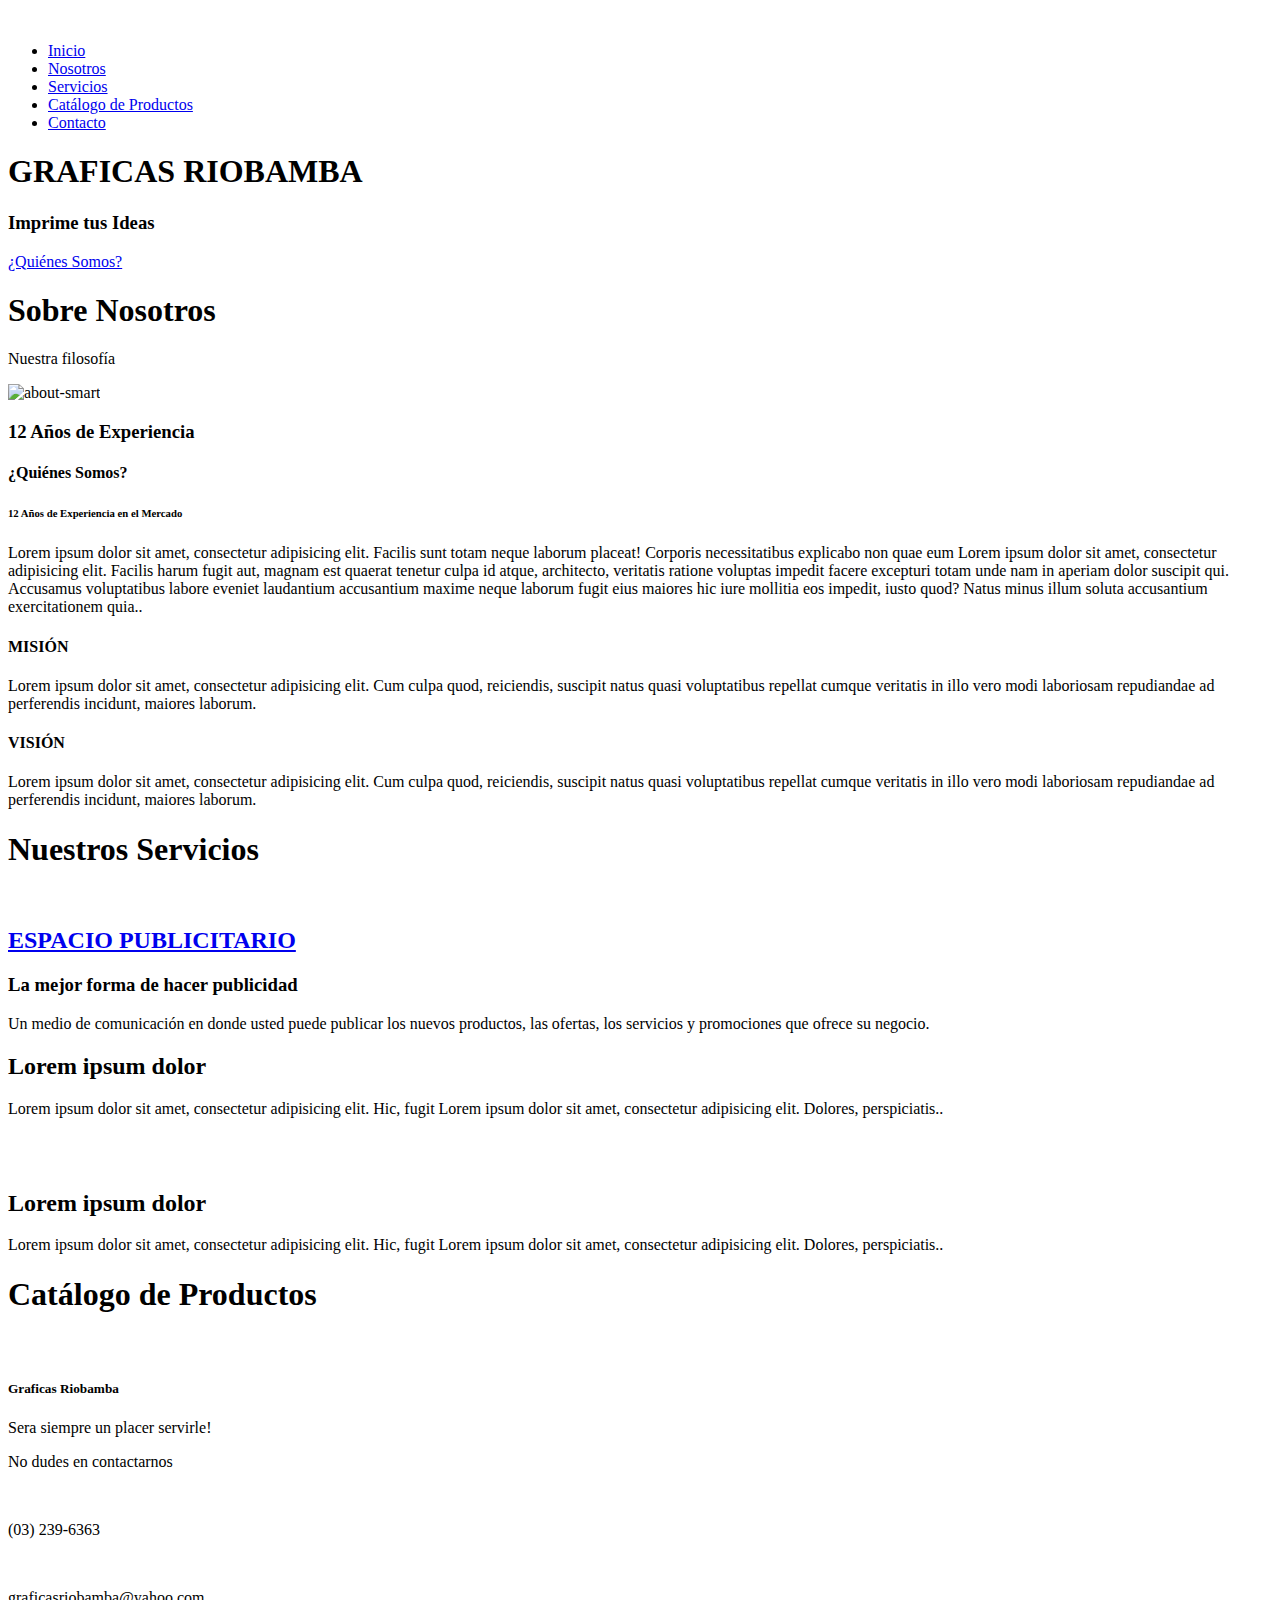
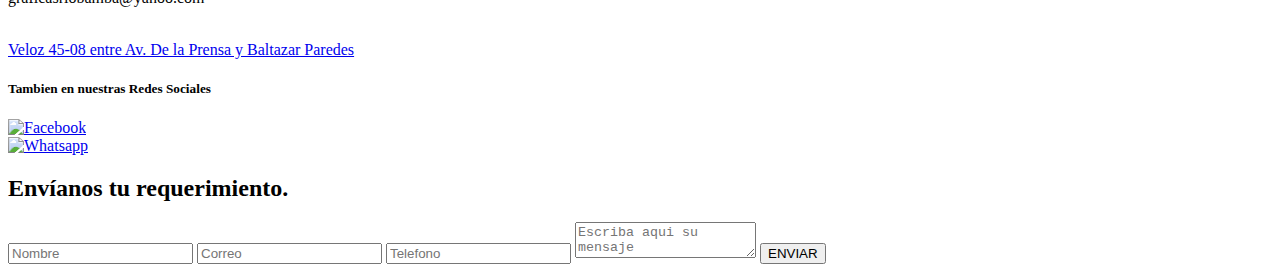
==== GraficasRiobamba/GraficasRiobamba/src/main/resources/templates/index.html @ c934b597 "BACK-END/VERSION-BETA/AUTHENTICATION-DATABASE" ====
<!DOCTYPE html>
<html xmlns:th="http://www.thymeleaf.org" >
<head>
    <meta charset="UTF-8">
    <title>GRAFICAS RIOBAMBA </title>
    <meta name="viewport" content="width=device-width, initial-scale=1">
    <!--LINKS CSS -->
    <link rel="stylesheet" href="/css/style.css">
    <link rel="stylesheet" href="/css/portafolio.css">
</head>
<body>
 <!--Start Header Smart -->
  <header>
    <nav id="nav" class="nav1">
     <div class="container">
       <div class="row">
        <div class="smart-name">
         <a href="" class="logo"><img src="img/img-logo/logo.png" alt=""></a>
        </div>
        <div class="navbar">
           <ul>
               <li> <a href="#" id="enlace-inicio" class="active">Inicio</a></li>
               <li> <a href="#" id="enlace-nosotros" clas="btn-header">Nosotros</a></li>
               <li> <a href="#" id="enlace-servicio" clas="btn-header">Servicios</a></li>
               <li> <a href="#" id="enlace-catalogo" clas="btn-header">Catálogo de Productos</a></li>
               <li> <a href="#" id="enlace-contacto" clas="btn-header">Contacto</a></li>
           </ul>
        </div>
        </div>
     </div>
     </nav>
  </header>
  <!--End Header Smart -->

  <!--Star Home Smart -->
  <section class="home">
     <div class="container">
        <div class="row full-screen">
           <div class="home-content">
             <div class="block">
              <h1>GRAFICAS RIOBAMBA</h1>
              <h3>Imprime tus Ideas</h3>
               <div class="cv-btn">
                <a  href="#" id="enlace-nosotros1"> ¿Quiénes Somos?</a>
               </div>
             </div>
           </div>
        </div>
     </div>
  </section>
  <!--End Home Smart -->

  <!--Star About Smart -->
  <section class="about-smart" id="nosotros">
     <div class="container">
        <div class="row">
           <div class="section-title">
              <h1>Sobre Nosotros</h1>
              <p class="small text-uppercase"> Nuestra filosofía </p>
           </div>
        </div>
        <div class="row">
           <div class="about-content">
             <div class="row">
              <div class="img">
                 <img src="/img/img-nosotros/nosotros.jpg" alt="about-smart" />
                 <div class="texto-encima">
                            <h3>12 Años de Experiencia</h3>

                       </div>

              </div>


              <div class="text">
                 <div class="resumen_ejecutivo">
                  <h4>¿Quiénes Somos?</h4>

                  <h6>12 Años de Experiencia en el Mercado </h6>

                  <p>Lorem ipsum dolor sit amet, consectetur adipisicing elit. Facilis sunt totam neque laborum placeat! Corporis necessitatibus explicabo non quae eum Lorem ipsum dolor sit amet, consectetur adipisicing elit. Facilis harum fugit aut, magnam est quaerat tenetur culpa id atque, architecto, veritatis ratione voluptas impedit facere excepturi totam unde nam in aperiam dolor suscipit qui. Accusamus voluptatibus labore eveniet laudantium accusantium maxime neque laborum fugit eius maiores hic iure mollitia eos impedit, iusto quod? Natus minus illum soluta accusantium exercitationem quia..</p>

                   </div>
                  <div class="mision-vision">
                     <div class="mision-smart">
                         <h4>MISIÓN</h4>
                         <p>Lorem ipsum dolor sit amet, consectetur adipisicing elit. Cum culpa quod, reiciendis, suscipit natus quasi voluptatibus repellat cumque veritatis in illo vero modi laboriosam repudiandae ad perferendis incidunt, maiores laborum.</p>
                     </div>

                     <div class="vision-smart">
                        <h4>VISIÓN</h4>
                         <p>Lorem ipsum dolor sit amet, consectetur adipisicing elit. Cum culpa quod, reiciendis, suscipit natus quasi voluptatibus repellat cumque veritatis in illo vero modi laboriosam repudiandae ad perferendis incidunt, maiores laborum.</p>
                     </div>

                  </div>
              </div>
              </div>

           </div>

        </div>
     </div>
  </section>
  <!--End About Smart -->

  <!--Star Service Smart -->
  <section class="services" id="servicios">
     <div class="container">
        <div class="row">
           <div class="section-title text-center">
              <h1>Nuestros Servicios</h1>

           </div>


        </div>
        <div class="row">
           <div class="service-content">
                 <div class="boxService">

                     <div class="imagenService">
                         <div class="imgService">
                            <a href="https://www.facebook.com/Espacio-Publicitario-1704421609575629" target="_blank"><img src="/img/img-service/service.jpg" alt=""> </a>
                             
 
                         </div>

                     </div>

                     <div class="infoSerivice">
                        <a href="https://www.facebook.com/Espacio-Publicitario-1704421609575629" target="_blank" > <h2 style="text-decoration: none"> ESPACIO PUBLICITARIO </h2> </a>
                         
                         <h3> La mejor forma de hacer publicidad</h3>
                          <p> Un medio de comunicación en donde usted puede publicar los nuevos productos, las ofertas, los servicios y promociones que ofrece su negocio. </p>
                    

                     </div>

                 </div>


                <div class="boxService">



                     <div class="infoSerivice">
                         <h2> Lorem ipsum dolor </h2>
                    <p>Lorem ipsum dolor sit amet, consectetur adipisicing elit. Hic, fugit Lorem ipsum dolor sit amet, consectetur adipisicing elit. Dolores, perspiciatis..</p>

                     </div>


                     <div class="imagenService">
                         <div class="imgService">
                             <img src="/img/img-service/service1.png" alt="">

                         </div>

                     </div>

                 </div>


                   <div class="boxService">

                     <div class="imagenService">
                         <div class="imgService">
                             <img src="/img/img-service/service1.png" alt="">

                         </div>

                     </div>

                     <div class="infoSerivice">
                         <h2> Lorem ipsum dolor </h2>
                    <p>Lorem ipsum dolor sit amet, consectetur adipisicing elit. Hic, fugit Lorem ipsum dolor sit amet, consectetur adipisicing elit. Dolores, perspiciatis..</p>

                     </div>

                 </div>


           </div>

        </div>

     </div>

  </section>

  <!--End Service Smart -->


<!--Star Portafolio Works Smart -->

    <section class="portafolio" id="catalogo">
       <div class="container">
          <div class="row">
             <div class="section-title text-center">
                <h1>Catálogo de Productos</h1>

             </div>

          </div>
           <!-- estar table -->
           <div class="container-table" th:switch="${products}" th:case="*">



          <table  >
                

                           <tr th:each="producto : ${products}">
                              <td th:text="${producto.nombre}"> </td>
                                        <td th:text="${producto.categoria}"> </td>
                                        <td th:text="${producto.descripcion}"> </td>
                                        <td th:text="${producto.cantidad}"> </td>
                                        <td th:text="${producto.precio}"> </td>
                                        <td><img th:src="@{/pic/{id}(id=${producto.foto}+.jpg)}" width="80" class="rounded"></td>
                                        <td>

                           </tr>


                         

                        </table>

                         </div>

          <!-- end table -->




       </div>

    </section>

     <!--End Portafolio Works Smart -->



      <!--Start footer -->


  <footer class="footer" id="contacto">
      <div class="container">
            <div class="row">
                 <div class="contact-content">
                       <div class="info-contact">
                           <div class="content-info">
                              <div class=" info">
                                  <h5> Graficas Riobamba  </h5>
                                        <pi>Sera siempre un placer servirle!</pi>
                                        <p>No dudes en contactarnos</p>
                              </div>

                               <div class="telefonos">
                                  <div class="telefono">
                                     <div class="icon">
                                         <img src="/img/img-icon/telefono.png" alt="">
                                     </div>

                                     <div class="text">
                                         <p> (03) 239-6363 </p>
                                     </div>

                                  </div>
                                  <div class="correo">
                                       <div class="icon">
                                         <img src="/img/img-icon/email.png" alt="">
                                       </div>

                                     <div class="text">
                                         <p> graficasriobamba@yahoo.com </p>
                                     </div>
                                  </div>
                                  <div class="ubicacion">
                                       <div class="icon">
                                         <img src="/img/img-icon/ubicacion.png" alt="">
                                         </div>
                                         <div class="text">
                                         <a href="https://l.facebook.com/l.php?u=https%3A%2F%2Fwww.google.com%2Fmaps%2Fdir%2F%3Fapi%3D1%26destination%3D-1.6743%252C-78.6483%26fbclid%3DIwAR1EMhxPC1fwPcGLjx0W_GEsk88mC8likK-JvI4K6KPR0Fm9ltmrp29lmXg&h=AT0UpYK9nTrltiG1MKuyykrFo7tclfVA5FECfGDa4eLh9l9LXFGKJEwfXoMNrixuEwGsaF0dB-Iq5Qp4kh_s8IRxVHPu4OPwze698CYgALzJZc72yalEtaZazd6wB5n6YEYiiw" target="_blank"><pd> Veloz 45-08 entre Av. De la Prensa y Baltazar Paredes</pd></a>
                                         </div>
                                  </div>
                               </div>

                           </div>

                           <div class="Redes-Sociales">
                               <h5> Tambien en nuestras Redes Sociales  </h5>
                               <div class="contenedor-social">
                                      <div class="icon-social">
                                          <a title="Facebook" href="https://www.facebook.com/profile.php?id=100009600577991" target="_blank"><img src="/img/img-icon/icon2.png" alt="Facebook"></a>
                                      </div>
                                      <div class="icon-social">
                                          <a title="Whatsapp" href="https://api.whatsapp.com/send?phone=593997665258" target="_blank"><img src="/img/img-icon/whatsapp.png" alt="Whatsapp"></a>
                                      </div>



                               </div>

                           </div>



                       </div>


                       <div class="formulario-contact">

                                       <div class="contenedor-mensaje">
                                                <form action="">
                                                    <h2 class="text-contactos">Envíanos tu requerimiento.</h2>
                                                   <input type="text" name="Nombre" placeholder="Nombre">
                                                   <input type="text" name="Correo" placeholder="Correo">
                                                   <input type="text" name="telefono" placeholder="Telefono">
                                                   <textarea name="mensaje"     placeholder="Escriba aqui su mensaje " ></textarea>
                                                    <input type="button"  value="ENVIAR" id="boton">
                                                </form>
                                       </div>

                       </div>

                 </div>

            </div>

      </div>

  </footer>


   <!-- End footer -->

<!--LINKS JS -->
    <script src="/js/jquery-3.4.1.min.js"></script>
    <script src="/js/main.js"></script>
    <script src="/js/filter.js"></script>



</body>
</html>
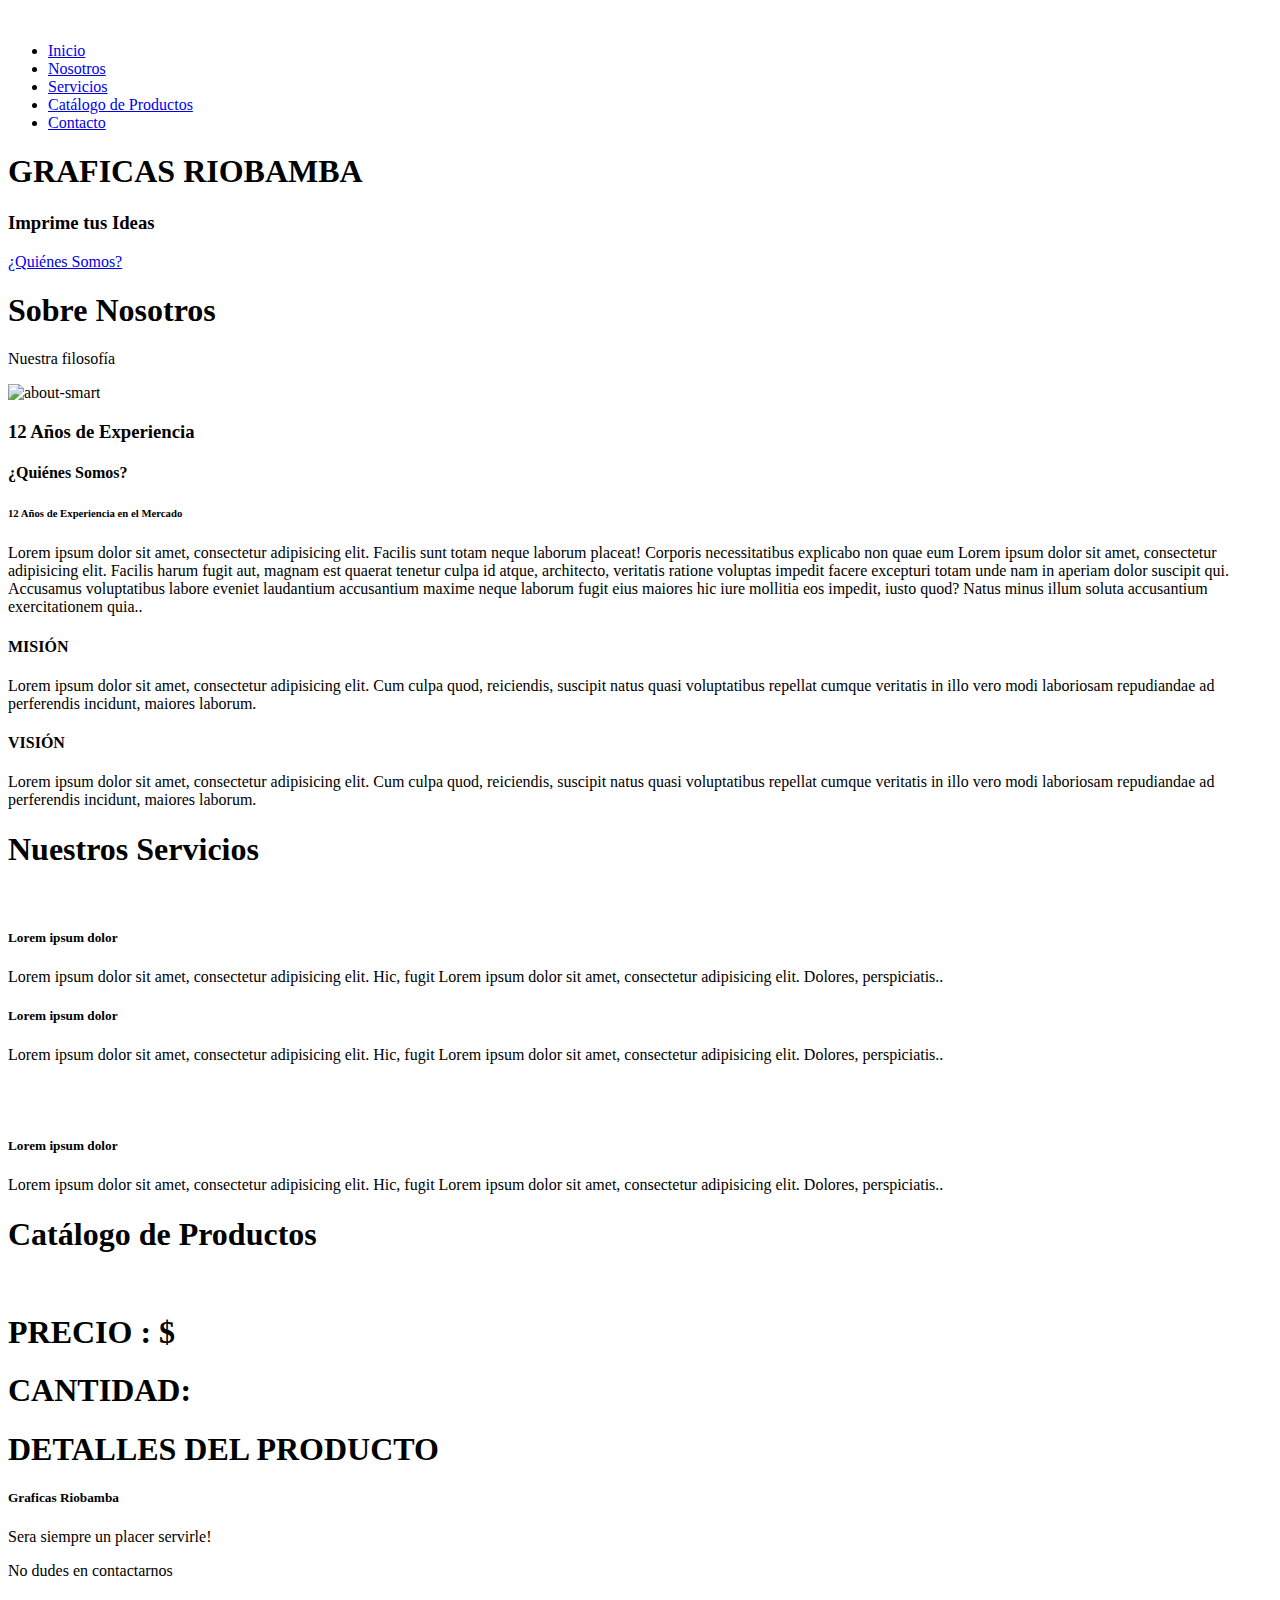
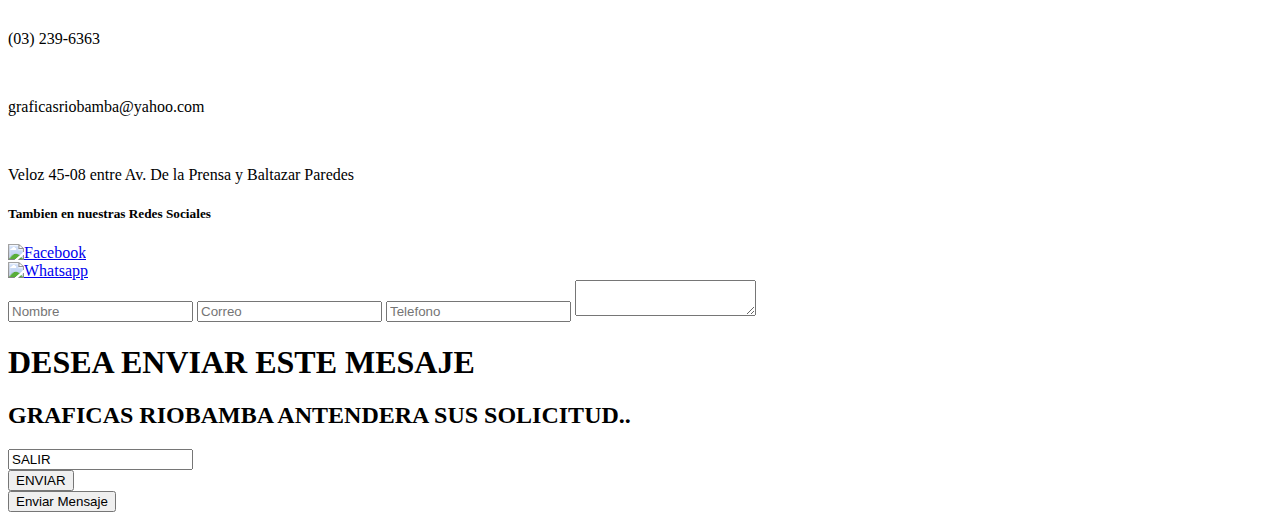
==== commit e06d88a6: "BACK;FRONT-END/VERSION-BETA/PRODUCT_CATALOGUE/CONTACT_FORM" ====
--- a/GraficasRiobamba/GraficasRiobamba/src/main/resources/templates/index.html
+++ b/GraficasRiobamba/GraficasRiobamba/src/main/resources/templates/index.html
@@ -7,6 +7,7 @@
     <!--LINKS CSS -->
     <link rel="stylesheet" href="/css/style.css">
     <link rel="stylesheet" href="/css/portafolio.css">
+    <link rel="stylesheet" href="/css/stylePupu.css">
 </head>
 <body>
  <!--Start Header Smart -->
@@ -15,7 +16,7 @@
      <div class="container">
        <div class="row">
         <div class="smart-name">
-         <a href="" class="logo"><img src="img/img-logo/logo.png" alt=""></a>
+         <a href="" class="logo"><img src="/img/img-logo/logo.png" alt=""></a>
         </div>
         <div class="navbar">
            <ul>
@@ -103,11 +104,11 @@
   </section>
   <!--End About Smart -->
 
-  <!--Star Service Smart -->
+<!--Star Service Smart -->
   <section class="services" id="servicios">
      <div class="container">
         <div class="row">
-           <div class="section-title text-center">
+           <div class="section-title text-center" id="texto">
               <h1>Nuestros Servicios</h1>
 
            </div>
@@ -120,35 +121,25 @@
 
                      <div class="imagenService">
                          <div class="imgService">
-                            <a href="https://www.facebook.com/Espacio-Publicitario-1704421609575629" target="_blank"><img src="/img/img-service/service.jpg" alt=""> </a>
-                             
- 
+                             <img src="/img/img-service/service.png" alt="">
+
                          </div>
 
                      </div>
-
                      <div class="infoSerivice">
-                        <a href="https://www.facebook.com/Espacio-Publicitario-1704421609575629" target="_blank" > <h2 style="text-decoration: none"> ESPACIO PUBLICITARIO </h2> </a>
-                         
-                         <h3> La mejor forma de hacer publicidad</h3>
-                          <p> Un medio de comunicación en donde usted puede publicar los nuevos productos, las ofertas, los servicios y promociones que ofrece su negocio. </p>
-                    
+                         <h5> Lorem ipsum dolor </h5>
+                    <p>Lorem ipsum dolor sit amet, consectetur adipisicing elit. Hic, fugit Lorem ipsum dolor sit amet, consectetur adipisicing elit. Dolores, perspiciatis..</p>
 
                      </div>
 
                  </div>
-
-
                 <div class="boxService">
 
-
-
                      <div class="infoSerivice">
-                         <h2> Lorem ipsum dolor </h2>
+                         <h5> Lorem ipsum dolor </h5>
                     <p>Lorem ipsum dolor sit amet, consectetur adipisicing elit. Hic, fugit Lorem ipsum dolor sit amet, consectetur adipisicing elit. Dolores, perspiciatis..</p>
 
                      </div>
-
 
                      <div class="imagenService">
                          <div class="imgService">
@@ -165,14 +156,14 @@
 
                      <div class="imagenService">
                          <div class="imgService">
-                             <img src="/img/img-service/service1.png" alt="">
+                             <img src="/img/img-service/service.png" alt="">
 
                          </div>
 
                      </div>
 
                      <div class="infoSerivice">
-                         <h2> Lorem ipsum dolor </h2>
+                         <h5> Lorem ipsum dolor </h5>
                     <p>Lorem ipsum dolor sit amet, consectetur adipisicing elit. Hic, fugit Lorem ipsum dolor sit amet, consectetur adipisicing elit. Dolores, perspiciatis..</p>
 
                      </div>
@@ -191,51 +182,83 @@
   <!--End Service Smart -->
 
 
-<!--Star Portafolio Works Smart -->
-
-    <section class="portafolio" id="catalogo">
-       <div class="container">
-          <div class="row">
+ <!--Star Portafolio Works Smart -->
+
+        <section class="work contenedor" id="catalogo">
+
              <div class="section-title text-center">
                 <h1>Catálogo de Productos</h1>
 
              </div>
-
-          </div>
-           <!-- estar table -->
-           <div class="container-table" th:switch="${products}" th:case="*">
-
-
-
-          <table  >
+          
+            <div class="galeria-work" th:switch="${productos}" th:case="*"  >
+                               
+                                    <div class="producto" th:each="producto : ${productos}">
+                                             <div class="categoria">
+                                                 <h1 th:text="${producto.categoria}"> </h1>
+                                             </div>
+                                             
+                                              <div class="img">
+                                                <img th:src="@{/GraficasRiobamba/pic/{id}(id=${producto.foto}+.jpg)}" alt="">
+                                              </div>
+                                              <div class="info">
+                                                  <div class="nombre">
+                                                    
+                                                     <h1 th:text="${producto.nombre}"> </h1>
+                                                  </div>
+                                                  <div class="contenedor-precio">
+                                                      <div class="precio">
+                                                          <h1>PRECIO : $ </h1>
+                                                      </div>
+                                                       <div class="valor">
+                                                            <h1 th:text="${producto.precio}"> </h1>
+                                                       </div>
+                                                     
+                                                  </div>
+
+                                                    <div class="contenedor-precio2">
+                                                      <div class="precio">
+                                                          <h1>CANTIDAD: </h1>
+                                                      </div>
+                                                       <div class="valor">
+                                                            <h1 th:text="${producto.cantidad}" > </h1>
+                                                       </div>
+                                                     
+                                                  </div>
+                                                  
+                                                                                                            
+                                                 
+
+
+                                                 
+                                              </div>
+                                              
+                                              <div class="descripcion">
+                                                  <div class="des">
+                                                      <h1>DETALLES DEL PRODUCTO</h1>
+                                                  </div>
+                                                  <div class="parrafo">
+                                                      <p th:text="${producto.descripcion}"    > </p>
+                                                  </div>
+                                                  
+                                              </div>
+                                              
+                                              
+                                            
+
+                                </div>
+                                                              
+                                                        
+                                
+            
+              
                 
-
-                           <tr th:each="producto : ${products}">
-                              <td th:text="${producto.nombre}"> </td>
-                                        <td th:text="${producto.categoria}"> </td>
-                                        <td th:text="${producto.descripcion}"> </td>
-                                        <td th:text="${producto.cantidad}"> </td>
-                                        <td th:text="${producto.precio}"> </td>
-                                        <td><img th:src="@{/pic/{id}(id=${producto.foto}+.jpg)}" width="80" class="rounded"></td>
-                                        <td>
-
-                           </tr>
-
-
-                         
-
-                        </table>
-
-                         </div>
-
-          <!-- end table -->
-
-
-
-
-       </div>
-
-    </section>
+              
+            </div>
+  
+        </section>
+        
+        
 
      <!--End Portafolio Works Smart -->
 
@@ -281,7 +304,8 @@
                                          <img src="/img/img-icon/ubicacion.png" alt="">
                                          </div>
                                          <div class="text">
-                                         <a href="https://l.facebook.com/l.php?u=https%3A%2F%2Fwww.google.com%2Fmaps%2Fdir%2F%3Fapi%3D1%26destination%3D-1.6743%252C-78.6483%26fbclid%3DIwAR1EMhxPC1fwPcGLjx0W_GEsk88mC8likK-JvI4K6KPR0Fm9ltmrp29lmXg&h=AT0UpYK9nTrltiG1MKuyykrFo7tclfVA5FECfGDa4eLh9l9LXFGKJEwfXoMNrixuEwGsaF0dB-Iq5Qp4kh_s8IRxVHPu4OPwze698CYgALzJZc72yalEtaZazd6wB5n6YEYiiw" target="_blank"><pd> Veloz 45-08 entre Av. De la Prensa y Baltazar Paredes</pd></a>
+                                        <p> Veloz 45-08 entre Av. De la Prensa y Baltazar Paredes </p>
+                                         
                                          </div>
                                   </div>
                                </div>
@@ -310,19 +334,55 @@
 
 
                        <div class="formulario-contact">
-
-                                       <div class="contenedor-mensaje">
-                                                <form action="">
-                                                    <h2 class="text-contactos">Envíanos tu requerimiento.</h2>
-                                                   <input type="text" name="Nombre" placeholder="Nombre">
-                                                   <input type="text" name="Correo" placeholder="Correo">
-                                                   <input type="text" name="telefono" placeholder="Telefono">
-                                                   <textarea name="mensaje"     placeholder="Escriba aqui su mensaje " ></textarea>
-                                                    <input type="button"  value="ENVIAR" id="boton">
+  
+
+                                          <div class="contenedor-mensaje">
+                                                <form  th:action="@{/GraficasRiobamba/saveMensaje}" th:object="${mensaje}"  method="post">
+                                                   <input th:field="*{nombreCliente}" type="text" name="Nombre" placeholder="Nombre">
+                                                   <input th:field="*{correoCliente}" type="text" name="Correo" placeholder="Correo">
+                                                   <input th:field="*{telefonoCliente}" type="text" name="telefono" placeholder="Telefono">
+                                                   <textarea th:field="*{contenido}"  name="mensaje"     placeholder="Escriba aqui su mensaje " > </textarea>
+                                                 
+																							
+														<div class="overlay"   id="overlay">
+												                        <div class="popup" id="popup">
+												                            <a href="#" id="btn-cerrar-popup" class="btn-cerrar-popup"> </a>
+												                            <h1 >DESEA ENVIAR ESTE MESAJE </h1>
+												                            <h2>GRAFICAS RIOBAMBA ANTENDERA SUS SOLICITUD..</h2>
+                                     
+                                                                                 <div class="cont-botones">
+     <div class="salir" >
+          <a href="/GraficasRiobamba/index"> 
+             <input     value="SALIR" class="botonm" style="cursor: pointer;" >
+          </a>
+     </div>
+     <div class="enviar">
+         <input  type="submit"   value="ENVIAR" class="botonm" style="cursor: pointer;" >
+     </div>
+ </div>
+												                        </div>
+												                 </div>							
+																		
+																		 
+																	
+																		
+																	
+                                                     
                                                 </form>
-                                       </div>
+                                                  <button id="btn-abrir-popup" class="btn-abrir-popup">Enviar Mensaje</button>
+                                                    
+                                                     	
+
+
+
+
+                                       </div> 
 
                        </div>
+
+
+		
+																			
 
                  </div>
 
@@ -337,10 +397,14 @@
 
 <!--LINKS JS -->
     <script src="/js/jquery-3.4.1.min.js"></script>
+
     <script src="/js/main.js"></script>
     <script src="/js/filter.js"></script>
+     <script src="/js/popup.js"></script>
+
 
 
 
 </body>
 </html>
+
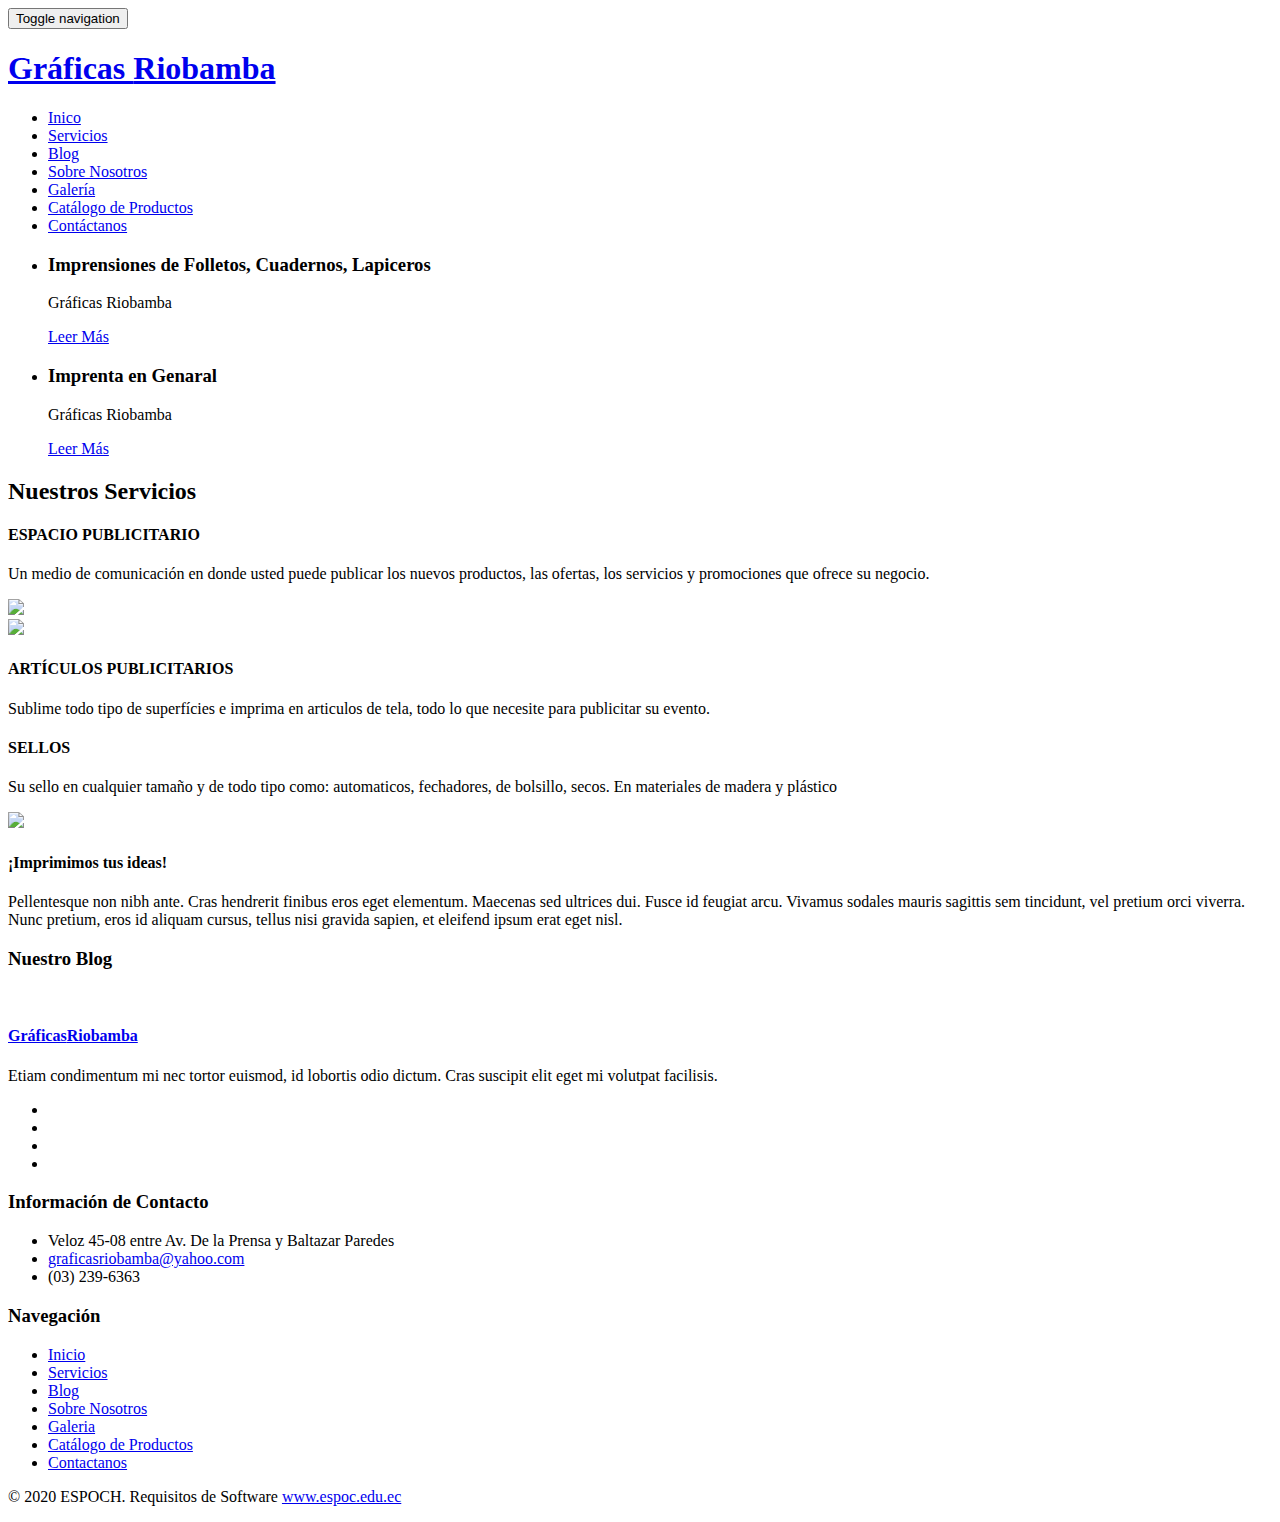
==== commit e275c245: "FRONT-END/VERSION-BETA/MINOR-FIXES" ====
--- a/GraficasRiobamba/GraficasRiobamba/src/main/resources/templates/index.html
+++ b/GraficasRiobamba/GraficasRiobamba/src/main/resources/templates/index.html
@@ -1,410 +1,283 @@
-<!DOCTYPE html>
-<html xmlns:th="http://www.thymeleaf.org" >
-<head>
-    <meta charset="UTF-8">
-    <title>GRAFICAS RIOBAMBA </title>
-    <meta name="viewport" content="width=device-width, initial-scale=1">
-    <!--LINKS CSS -->
-    <link rel="stylesheet" href="/css/style.css">
-    <link rel="stylesheet" href="/css/portafolio.css">
-    <link rel="stylesheet" href="/css/stylePupu.css">
-</head>
-<body>
- <!--Start Header Smart -->
-  <header>
-    <nav id="nav" class="nav1">
-     <div class="container">
-       <div class="row">
-        <div class="smart-name">
-         <a href="" class="logo"><img src="/img/img-logo/logo.png" alt=""></a>
-        </div>
-        <div class="navbar">
-           <ul>
-               <li> <a href="#" id="enlace-inicio" class="active">Inicio</a></li>
-               <li> <a href="#" id="enlace-nosotros" clas="btn-header">Nosotros</a></li>
-               <li> <a href="#" id="enlace-servicio" clas="btn-header">Servicios</a></li>
-               <li> <a href="#" id="enlace-catalogo" clas="btn-header">Catálogo de Productos</a></li>
-               <li> <a href="#" id="enlace-contacto" clas="btn-header">Contacto</a></li>
-           </ul>
-        </div>
-        </div>
-     </div>
-     </nav>
-  </header>
-  <!--End Header Smart -->
-
-  <!--Star Home Smart -->
-  <section class="home">
-     <div class="container">
-        <div class="row full-screen">
-           <div class="home-content">
-             <div class="block">
-              <h1>GRAFICAS RIOBAMBA</h1>
-              <h3>Imprime tus Ideas</h3>
-               <div class="cv-btn">
-                <a  href="#" id="enlace-nosotros1"> ¿Quiénes Somos?</a>
-               </div>
-             </div>
-           </div>
-        </div>
-     </div>
-  </section>
-  <!--End Home Smart -->
-
-  <!--Star About Smart -->
-  <section class="about-smart" id="nosotros">
-     <div class="container">
-        <div class="row">
-           <div class="section-title">
-              <h1>Sobre Nosotros</h1>
-              <p class="small text-uppercase"> Nuestra filosofía </p>
-           </div>
-        </div>
-        <div class="row">
-           <div class="about-content">
-             <div class="row">
-              <div class="img">
-                 <img src="/img/img-nosotros/nosotros.jpg" alt="about-smart" />
-                 <div class="texto-encima">
-                            <h3>12 Años de Experiencia</h3>
-
-                       </div>
-
-              </div>
-
-
-              <div class="text">
-                 <div class="resumen_ejecutivo">
-                  <h4>¿Quiénes Somos?</h4>
-
-                  <h6>12 Años de Experiencia en el Mercado </h6>
-
-                  <p>Lorem ipsum dolor sit amet, consectetur adipisicing elit. Facilis sunt totam neque laborum placeat! Corporis necessitatibus explicabo non quae eum Lorem ipsum dolor sit amet, consectetur adipisicing elit. Facilis harum fugit aut, magnam est quaerat tenetur culpa id atque, architecto, veritatis ratione voluptas impedit facere excepturi totam unde nam in aperiam dolor suscipit qui. Accusamus voluptatibus labore eveniet laudantium accusantium maxime neque laborum fugit eius maiores hic iure mollitia eos impedit, iusto quod? Natus minus illum soluta accusantium exercitationem quia..</p>
-
-                   </div>
-                  <div class="mision-vision">
-                     <div class="mision-smart">
-                         <h4>MISIÓN</h4>
-                         <p>Lorem ipsum dolor sit amet, consectetur adipisicing elit. Cum culpa quod, reiciendis, suscipit natus quasi voluptatibus repellat cumque veritatis in illo vero modi laboriosam repudiandae ad perferendis incidunt, maiores laborum.</p>
-                     </div>
-
-                     <div class="vision-smart">
-                        <h4>VISIÓN</h4>
-                         <p>Lorem ipsum dolor sit amet, consectetur adipisicing elit. Cum culpa quod, reiciendis, suscipit natus quasi voluptatibus repellat cumque veritatis in illo vero modi laboriosam repudiandae ad perferendis incidunt, maiores laborum.</p>
-                     </div>
-
-                  </div>
-              </div>
-              </div>
-
-           </div>
-
-        </div>
-     </div>
-  </section>
-  <!--End About Smart -->
-
-<!--Star Service Smart -->
-  <section class="services" id="servicios">
-     <div class="container">
-        <div class="row">
-           <div class="section-title text-center" id="texto">
-              <h1>Nuestros Servicios</h1>
-
-           </div>
-
-
-        </div>
-        <div class="row">
-           <div class="service-content">
-                 <div class="boxService">
-
-                     <div class="imagenService">
-                         <div class="imgService">
-                             <img src="/img/img-service/service.png" alt="">
-
-                         </div>
-
-                     </div>
-                     <div class="infoSerivice">
-                         <h5> Lorem ipsum dolor </h5>
-                    <p>Lorem ipsum dolor sit amet, consectetur adipisicing elit. Hic, fugit Lorem ipsum dolor sit amet, consectetur adipisicing elit. Dolores, perspiciatis..</p>
-
-                     </div>
-
-                 </div>
-                <div class="boxService">
-
-                     <div class="infoSerivice">
-                         <h5> Lorem ipsum dolor </h5>
-                    <p>Lorem ipsum dolor sit amet, consectetur adipisicing elit. Hic, fugit Lorem ipsum dolor sit amet, consectetur adipisicing elit. Dolores, perspiciatis..</p>
-
-                     </div>
-
-                     <div class="imagenService">
-                         <div class="imgService">
-                             <img src="/img/img-service/service1.png" alt="">
-
-                         </div>
-
-                     </div>
-
-                 </div>
-
-
-                   <div class="boxService">
-
-                     <div class="imagenService">
-                         <div class="imgService">
-                             <img src="/img/img-service/service.png" alt="">
-
-                         </div>
-
-                     </div>
-
-                     <div class="infoSerivice">
-                         <h5> Lorem ipsum dolor </h5>
-                    <p>Lorem ipsum dolor sit amet, consectetur adipisicing elit. Hic, fugit Lorem ipsum dolor sit amet, consectetur adipisicing elit. Dolores, perspiciatis..</p>
-
-                     </div>
-
-                 </div>
-
-
-           </div>
-
-        </div>
-
-     </div>
-
-  </section>
-
-  <!--End Service Smart -->
-
-
- <!--Star Portafolio Works Smart -->
-
-        <section class="work contenedor" id="catalogo">
-
-             <div class="section-title text-center">
-                <h1>Catálogo de Productos</h1>
-
-             </div>
-          
-            <div class="galeria-work" th:switch="${productos}" th:case="*"  >
-                               
-                                    <div class="producto" th:each="producto : ${productos}">
-                                             <div class="categoria">
-                                                 <h1 th:text="${producto.categoria}"> </h1>
-                                             </div>
-                                             
-                                              <div class="img">
-                                                <img th:src="@{/GraficasRiobamba/pic/{id}(id=${producto.foto}+.jpg)}" alt="">
-                                              </div>
-                                              <div class="info">
-                                                  <div class="nombre">
-                                                    
-                                                     <h1 th:text="${producto.nombre}"> </h1>
-                                                  </div>
-                                                  <div class="contenedor-precio">
-                                                      <div class="precio">
-                                                          <h1>PRECIO : $ </h1>
-                                                      </div>
-                                                       <div class="valor">
-                                                            <h1 th:text="${producto.precio}"> </h1>
-                                                       </div>
-                                                     
-                                                  </div>
-
-                                                    <div class="contenedor-precio2">
-                                                      <div class="precio">
-                                                          <h1>CANTIDAD: </h1>
-                                                      </div>
-                                                       <div class="valor">
-                                                            <h1 th:text="${producto.cantidad}" > </h1>
-                                                       </div>
-                                                     
-                                                  </div>
-                                                  
-                                                                                                            
-                                                 
-
-
-                                                 
-                                              </div>
-                                              
-                                              <div class="descripcion">
-                                                  <div class="des">
-                                                      <h1>DETALLES DEL PRODUCTO</h1>
-                                                  </div>
-                                                  <div class="parrafo">
-                                                      <p th:text="${producto.descripcion}"    > </p>
-                                                  </div>
-                                                  
-                                              </div>
-                                              
-                                              
-                                            
-
-                                </div>
-                                                              
-                                                        
-                                
-            
-              
-                
-              
-            </div>
-  
-        </section>
-        
-        
-
-     <!--End Portafolio Works Smart -->
-
-
-
-      <!--Start footer -->
-
-
-  <footer class="footer" id="contacto">
-      <div class="container">
-            <div class="row">
-                 <div class="contact-content">
-                       <div class="info-contact">
-                           <div class="content-info">
-                              <div class=" info">
-                                  <h5> Graficas Riobamba  </h5>
-                                        <pi>Sera siempre un placer servirle!</pi>
-                                        <p>No dudes en contactarnos</p>
-                              </div>
-
-                               <div class="telefonos">
-                                  <div class="telefono">
-                                     <div class="icon">
-                                         <img src="/img/img-icon/telefono.png" alt="">
-                                     </div>
-
-                                     <div class="text">
-                                         <p> (03) 239-6363 </p>
-                                     </div>
-
-                                  </div>
-                                  <div class="correo">
-                                       <div class="icon">
-                                         <img src="/img/img-icon/email.png" alt="">
-                                       </div>
-
-                                     <div class="text">
-                                         <p> graficasriobamba@yahoo.com </p>
-                                     </div>
-                                  </div>
-                                  <div class="ubicacion">
-                                       <div class="icon">
-                                         <img src="/img/img-icon/ubicacion.png" alt="">
-                                         </div>
-                                         <div class="text">
-                                        <p> Veloz 45-08 entre Av. De la Prensa y Baltazar Paredes </p>
-                                         
-                                         </div>
-                                  </div>
-                               </div>
-
-                           </div>
-
-                           <div class="Redes-Sociales">
-                               <h5> Tambien en nuestras Redes Sociales  </h5>
-                               <div class="contenedor-social">
-                                      <div class="icon-social">
-                                          <a title="Facebook" href="https://www.facebook.com/profile.php?id=100009600577991" target="_blank"><img src="/img/img-icon/icon2.png" alt="Facebook"></a>
-                                      </div>
-                                      <div class="icon-social">
-                                          <a title="Whatsapp" href="https://api.whatsapp.com/send?phone=593997665258" target="_blank"><img src="/img/img-icon/whatsapp.png" alt="Whatsapp"></a>
-                                      </div>
-
-
-
-                               </div>
-
-                           </div>
-
-
-
-                       </div>
-
-
-                       <div class="formulario-contact">
-  
-
-                                          <div class="contenedor-mensaje">
-                                                <form  th:action="@{/GraficasRiobamba/saveMensaje}" th:object="${mensaje}"  method="post">
-                                                   <input th:field="*{nombreCliente}" type="text" name="Nombre" placeholder="Nombre">
-                                                   <input th:field="*{correoCliente}" type="text" name="Correo" placeholder="Correo">
-                                                   <input th:field="*{telefonoCliente}" type="text" name="telefono" placeholder="Telefono">
-                                                   <textarea th:field="*{contenido}"  name="mensaje"     placeholder="Escriba aqui su mensaje " > </textarea>
-                                                 
-																							
-														<div class="overlay"   id="overlay">
-												                        <div class="popup" id="popup">
-												                            <a href="#" id="btn-cerrar-popup" class="btn-cerrar-popup"> </a>
-												                            <h1 >DESEA ENVIAR ESTE MESAJE </h1>
-												                            <h2>GRAFICAS RIOBAMBA ANTENDERA SUS SOLICITUD..</h2>
-                                     
-                                                                                 <div class="cont-botones">
-     <div class="salir" >
-          <a href="/GraficasRiobamba/index"> 
-             <input     value="SALIR" class="botonm" style="cursor: pointer;" >
-          </a>
-     </div>
-     <div class="enviar">
-         <input  type="submit"   value="ENVIAR" class="botonm" style="cursor: pointer;" >
-     </div>
- </div>
-												                        </div>
-												                 </div>							
-																		
-																		 
-																	
-																		
-																	
-                                                     
-                                                </form>
-                                                  <button id="btn-abrir-popup" class="btn-abrir-popup">Enviar Mensaje</button>
-                                                    
-                                                     	
-
-
-
-
-                                       </div> 
-
-                       </div>
-
-
-		
-																			
-
-                 </div>
-
-            </div>
-
-      </div>
-
-  </footer>
-
-
-   <!-- End footer -->
-
-<!--LINKS JS -->
-    <script src="/js/jquery-3.4.1.min.js"></script>
-
-    <script src="/js/main.js"></script>
-    <script src="/js/filter.js"></script>
-     <script src="/js/popup.js"></script>
-
-
-
-
-</body>
-</html>
-
+
+<!DOCTYPE html>
+<html lang="en">
+<head>
+<title>Gráficas Riobamba</title>
+<meta name="viewport" content="width=device-width, initial-scale=1">
+<meta http-equiv="Content-Type" content="text/html; charset=utf-8" />
+<meta name="keywords" content="Farming Company Responsive web template, Bootstrap Web Templates, Flat Web Templates, Android Compatible web template, 
+Smartphone Compatible web template, free webdesigns for Nokia, Samsung, LG, SonyEricsson, Motorola web design" />
+<script type="application/x-javascript"> addEventListener("load", function() { setTimeout(hideURLbar, 0); }, false); function hideURLbar(){ window.scrollTo(0,1); } </script>
+<!-- bootstrap-css -->
+<link href="/css/bootstrap.css" rel="stylesheet" type="text/css" media="all" />
+<!--// bootstrap-css -->
+<!-- css -->
+<link rel="stylesheet" href="/css/stylecliente.css" type="text/css" media="all" />
+<!--// css -->
+<!-- font-awesome icons -->
+<link href="/css/font-awesome.css" rel="stylesheet"> 
+<!-- //font-awesome icons -->
+
+<script src="/js/jquery-1.11.1.min.js"></script>
+<script src="/css/js/bootstrap.js"></script>
+<script src="/js/SmoothScroll.min.js"></script>
+<script type="text/javascript">
+	jQuery(document).ready(function($) {
+		$(".scroll").click(function(event){		
+			event.preventDefault();
+			$('html,body').animate({scrollTop:$(this.hash).offset().top},1000);
+		});
+	});
+</script>
+</head>
+<body>
+	<!-- header -->
+	<div class="header">
+		<div class="container">
+			<nav class="navbar navbar-default">
+				<!-- Brand and toggle get grouped for better mobile display -->
+				<div class="navbar-header">
+				  <button type="button" class="navbar-toggle collapsed" data-toggle="collapse" data-target="#bs-example-navbar-collapse-1">
+					<span class="sr-only">Toggle navigation</span>
+					<span class="icon-bar"></span>
+					<span class="icon-bar"></span>
+					<span class="icon-bar"></span>
+				  </button>
+					<div class="w3layouts-logo">
+						<h1><a href="index.html">Gráficas <span>Riobamba</span></a></h1>
+					</div>
+				</div>
+
+				<!-- Collect the nav links, forms, and other content for toggling -->
+				<div class="collapse navbar-collapse nav-wil" id="bs-example-navbar-collapse-1">
+					<nav>
+						<ul class="nav navbar-nav">
+							<li class="active"><a href="/GraficasRiobamba/index">Inico</a></li>
+                            <li><a href="#" class="hvr-sweep-to-bottom">Servicios</a></li>
+                            <li><a href="#" class="hvr-sweep-to-bottom">Blog</a></li>
+							<li><a href="/GraficasRiobamba/about"class="hvr-sweep-to-bottom">Sobre Nosotros</a></li>
+                            
+							<li><a href="/GraficasRiobamba/gallery" class="hvr-sweep-to-bottom">Galería</a></li>
+                            <li><a href="/GraficasRiobamba/portafolio"class="hvr-sweep-to-bottom">Catálogo de Productos</a></li>
+							
+							<li><a href="/GraficasRiobamba/mail" class="hvr-sweep-to-bottom">Contáctanos</a></li>
+						</ul>
+					</nav>
+				</div>
+				<!-- /.navbar-collapse -->
+			</nav>
+		</div>
+	</div>
+	<!-- //header -->
+	<!-- banner -->
+	<div class="banner">
+		<div class="container">
+			<section class="slider">
+					<div class="flexslider">
+						<ul class="slides">
+							<li>	
+								<div class="banner_text">
+									<h3>Imprensiones de Folletos, Cuadernos, Lapiceros</h3>
+									<div class="w3ls-line"> </div>
+									<p>Gráficas Riobamba</p>
+									<div class="w3-button">
+										<a href="single.html" class="btn btn-1 btn-1b">Leer Más</a>
+									</div>
+								</div>
+							</li>
+							<li>	
+								<div class="banner_text">
+									<h3>Imprenta en Genaral</h3>
+									<div class="w3ls-line"> </div>
+									<p>Gráficas Riobamba</p>
+									<div class="w3-button">
+										<a href="single.html" class="btn btn-1 btn-1b">Leer Más</a>
+									</div>
+								</div>
+							</li>
+						</ul>
+					</div>
+			</section>
+			<!-- flexSlider -->
+			<link rel="stylesheet" href="css/flexslider.css" type="text/css" media="screen" property="" />
+			<script defer src="js/jquery.flexslider.js"></script>
+			<script type="text/javascript">
+				$(window).load(function(){
+					$('.flexslider').flexslider({
+						animation: "slide",
+						start: function(slider){
+						$('body').removeClass('loading');
+						}
+					});
+				});
+			</script>
+			<!-- //flexSlider -->
+		</div>
+	</div>
+	<!-- //banner -->
+	<!-- services -->
+	<div class="services">
+		<div class="container">
+			<div class="services-main">
+				<div class="services-heading">
+					<h2>Nuestros Servicios</h2>
+					<div class="agileits-line"> </div>
+				</div>
+				<div class="services-bottom">
+					<div class="services-grid">
+						<div class="col-md-6 services-grid-left">
+							<div class="services-icon"><i class="fa fa-envira" aria-hidden="true"></i></div> 
+							<div class="services-text">
+								<h4>ESPACIO PUBLICITARIO</h4>
+								<p>Un medio de comunicación en donde usted puede publicar los nuevos productos, las ofertas, los servicios y promociones que ofrece su negocio.</p>
+							</div>
+							<div class="clearfix"> </div>
+						</div>
+						<div class="col-md-6 services-grid-right">
+							<img src="/images/3.jpg" width="200 px" />
+						</div>
+						<div class="clearfix"> </div>
+					</div>
+					<div class="services-grid">					
+						<div class="col-md-6 services-grid-right ulta-grid">
+							<img src="/images/4.jpg" width="200 px"/>
+						</div>
+						<div class="col-md-6 services-grid-left ulta-grid">
+							<div class="services-icon"><i class="fa fa-magnet" aria-hidden="true"></i></div> 
+							<div class="services-text">
+								<h4>ARTÍCULOS PUBLICITARIOS</h4>
+								<p>Sublime todo tipo de superfícies e imprima en articulos de tela, todo lo que necesite para publicitar su evento.</p>
+							</div>
+							<div class="clearfix"> </div>
+						</div>
+						<div class="clearfix"> </div>
+					</div>
+					<div class="services-grid">
+						<div class="col-md-6 services-grid-left">
+							<div class="services-icon"><i class="fa fa-cog" aria-hidden="true"></i></div> 
+							<div class="services-text">
+								<h4>SELLOS</h4>
+								<p>Su sello en cualquier tamaño y de todo tipo como: automaticos, fechadores, de bolsillo, secos. En materiales de madera y plástico</p>
+							</div>
+							<div class="clearfix"> </div>
+						</div>
+						<div class="col-md-6 services-grid-right">
+							<img src="/images/6.jpg" width="200 px" />
+						</div>
+						<div class="clearfix"> </div>
+					</div>
+				</div>
+				<div class="clearfix"> </div>
+			</div>
+		</div>
+	</div>
+	<!--services -->
+	<!-- services-bottom -->
+	<div class="text-grid">
+		<div class="container">
+			<h4>¡Imprimimos tus ideas!</h4>
+			<p>Pellentesque non nibh ante. Cras hendrerit finibus eros eget elementum. Maecenas sed ultrices dui. Fusce id feugiat arcu. Vivamus sodales mauris sagittis sem tincidunt, vel pretium orci viverra. Nunc pretium, eros id aliquam cursus, tellus nisi gravida sapien, et eleifend ipsum erat eget nisl.</p>
+		</div>
+	</div>
+	<!-- //services-bottom -->
+	<!-- blog -->
+	<div class="blog">
+		<div class="container">
+			<div class="services-heading">
+				<h3>Nuestro Blog</h3>
+				<div class="agileits-line"> </div>
+			</div>
+			<div class="agileinfo-blog-grids" th:switch="${blogs}" th:case="*">
+				<div class="col-md-4 wthree-blog" th:each="blog : ${blogs}" >
+					<div class="w3-agileits-blog">
+						<div class="w3-agileits-blog-img">
+							<a href="single.html">
+                                
+                                
+                                <img th:src="@{/GraficasRiobamba/pic/{id}(id=${blog.fotoblog}+.jpg)}"alt="" />
+                            
+                            
+                            </a>
+						</div>
+						<div class="w3-agileits-blog-text">
+							<a th:text="${blog.tituloblog}"></a>
+							<p th:text="${blog.descripcionblog}"></p>
+						</div>
+					</div>
+				</div>
+
+			
+				<div class="clearfix"> </div>
+			</div>
+		</div>
+	</div>
+	<!-- //blog -->
+	<!-- footer -->
+	<div class="footer">
+		<div class="container">
+			<div class="agileinfo_footer_grids">
+				<div class="col-md-4 agileinfo_footer_grid">
+					<div class="agile-logo">
+						<h4><a href="index.html">Gráficas<span>Riobamba</span></a></h4>
+					</div>
+					<p>Etiam condimentum mi nec tortor euismod, id lobortis odio dictum. Cras 
+						suscipit elit eget mi volutpat facilisis.</p>
+					<div class="agileinfo-social-grids">
+						<ul>
+							<li><a href="#"><i class="fa fa-facebook"></i></a></li>
+							<li><a href="#"><i class="fa fa-twitter"></i></a></li>
+							<li><a href="#"><i class="fa fa-rss"></i></a></li>
+							<li><a href="#"><i class="fa fa-vk"></i></a></li>
+						</ul>
+					</div>
+				</div>
+				<div class="col-md-4 agileinfo_footer_grid">
+					<h3>Información de Contacto</h3>
+					<ul class="agileinfo_footer_grid_list">
+						<li><i class="glyphicon glyphicon-map-marker" aria-hidden="true"></i>Veloz 45-08 entre Av. De la Prensa  <span>y Baltazar Paredes</span></li>
+						<li><i class="glyphicon glyphicon-envelope" aria-hidden="true"></i><a href="graficasriobamba@yahoo.com">graficasriobamba@yahoo.com</a></li>
+						<li><i class="glyphicon glyphicon-earphone" aria-hidden="true"></i>(03) 239-6363</li>
+					</ul>
+				</div>
+				<div class="col-md-4 agileinfo_footer_grid">
+					<h3>Navegación</h3>
+					<ul class="agileinfo_footer_grid_nav">
+						<li><span class="glyphicon glyphicon-chevron-right" aria-hidden="true"></span><a href="/GraficasRiobamba/index">Inicio</a></li>
+                        <li><span class="glyphicon glyphicon-chevron-right" aria-hidden="true"></span><a href="/GraficasRiobamba/index">Servicios</a></li>
+                        <li><span class="glyphicon glyphicon-chevron-right" aria-hidden="true"></span><a href="/GraficasRiobamba/index">Blog</a></li>
+						<li><span class="glyphicon glyphicon-chevron-right" aria-hidden="true"></span><a href="/GraficasRiobamba/about">Sobre Nosotros</a></li>
+						<li><span class="glyphicon glyphicon-chevron-right" aria-hidden="true"></span><a href="/GraficasRiobamba/gallery">Galeria</a></li>
+                        <li><span class="glyphicon glyphicon-chevron-right" aria-hidden="true"></span><a href="/GraficasRiobamba/portafolio">Catálogo de Productos</a></li>
+
+						<li><span class="glyphicon glyphicon-chevron-right" aria-hidden="true"></span><a href="/GraficasRiobamba/mail">Contactanos</a></li>
+					</ul>
+				</div>
+				<div class="clearfix"> </div>
+			</div>
+			<div class="w3agile_footer_copy">
+				<p>&copy; 2020 ESPOCH. Requisitos de Software  <a href="http://www.espoch.edu.ec">www.espoc.edu.ec</a></p>
+			</div>
+		</div>
+	</div>
+	<!-- //footer -->
+	<script  src="/js/move-top.js"></script>
+	<script src="/js/easing.js"></script>
+	<!-- here stars scrolling icon -->
+	<script type="text/javascript">
+		$(document).ready(function() {
+			/*
+				var defaults = {
+				containerID: 'toTop', // fading element id
+				containerHoverID: 'toTopHover', // fading element hover id
+				scrollSpeed: 1200,
+				easingType: 'linear' 
+				};
+			*/
+								
+			$().UItoTop({ easingType: 'easeOutQuart' });
+								
+			});
+	</script>
+<!-- //here ends scrolling icon -->
+</body>	
+</html>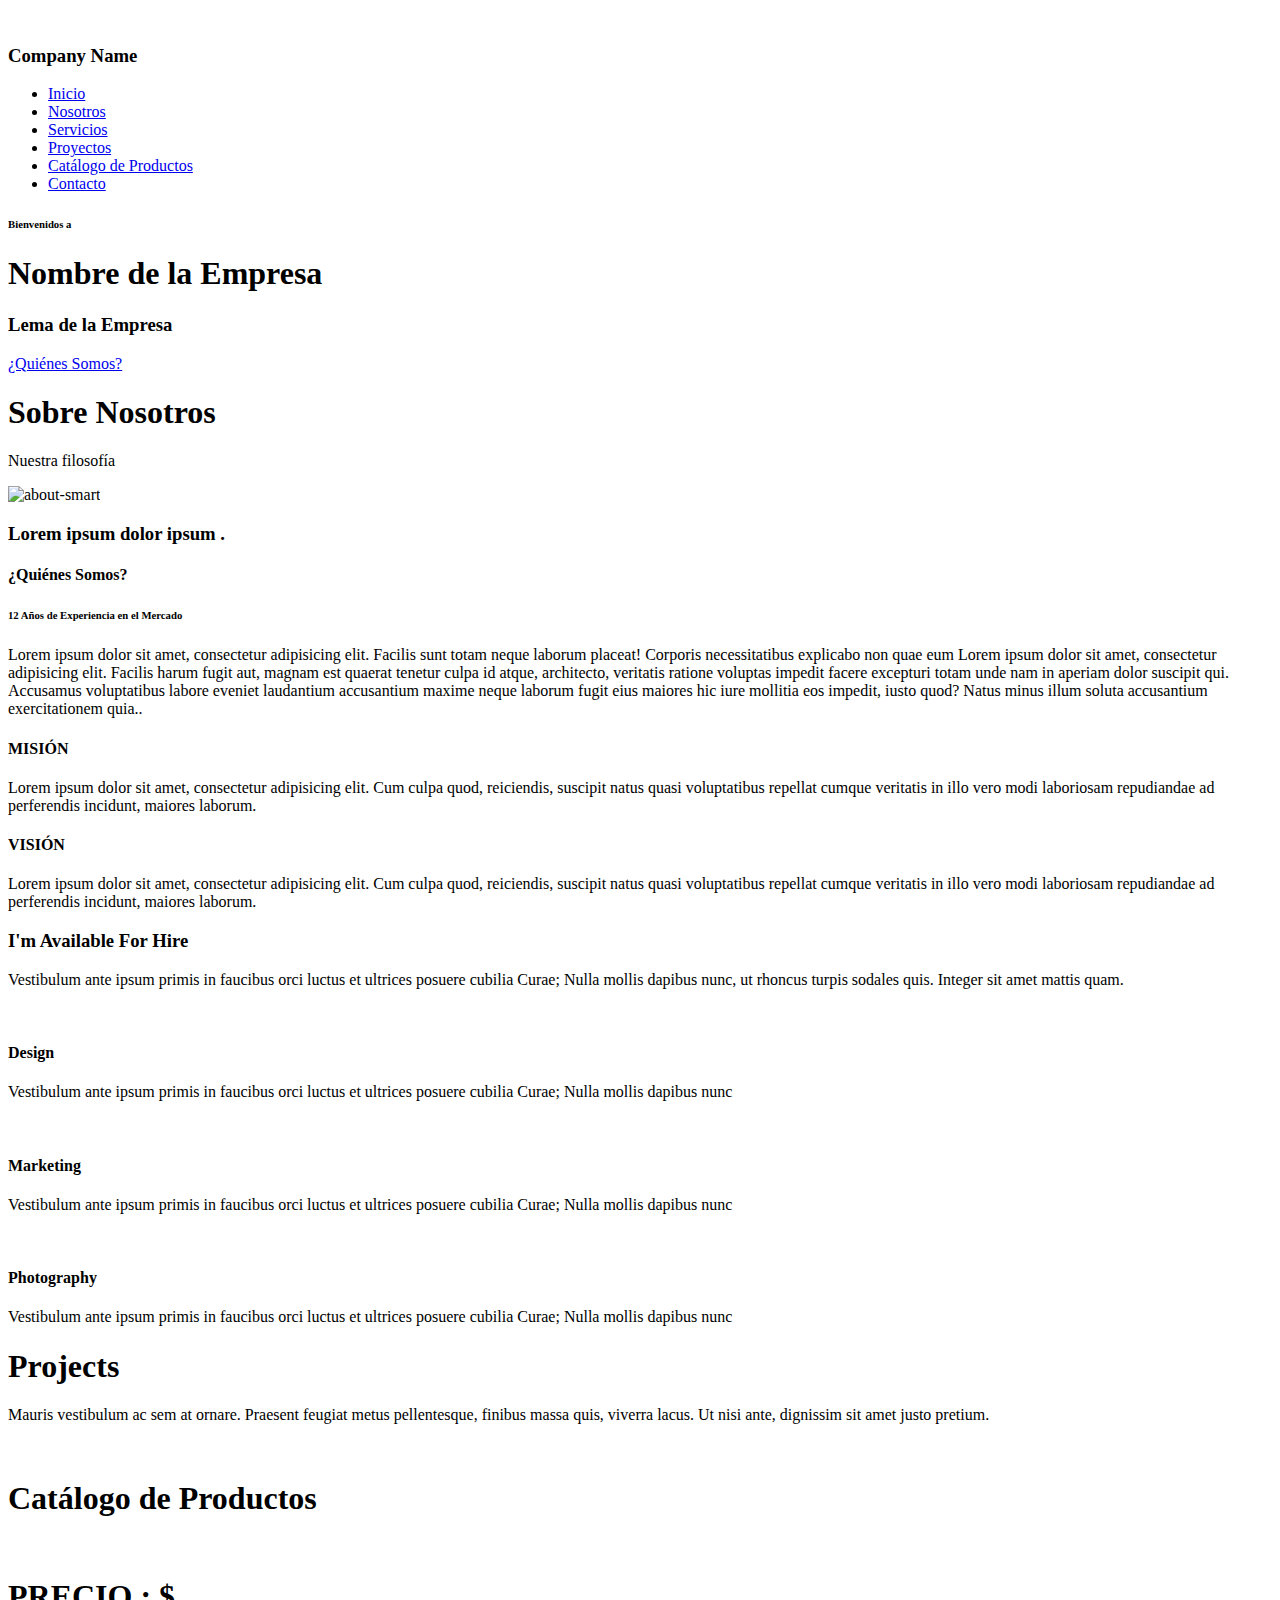
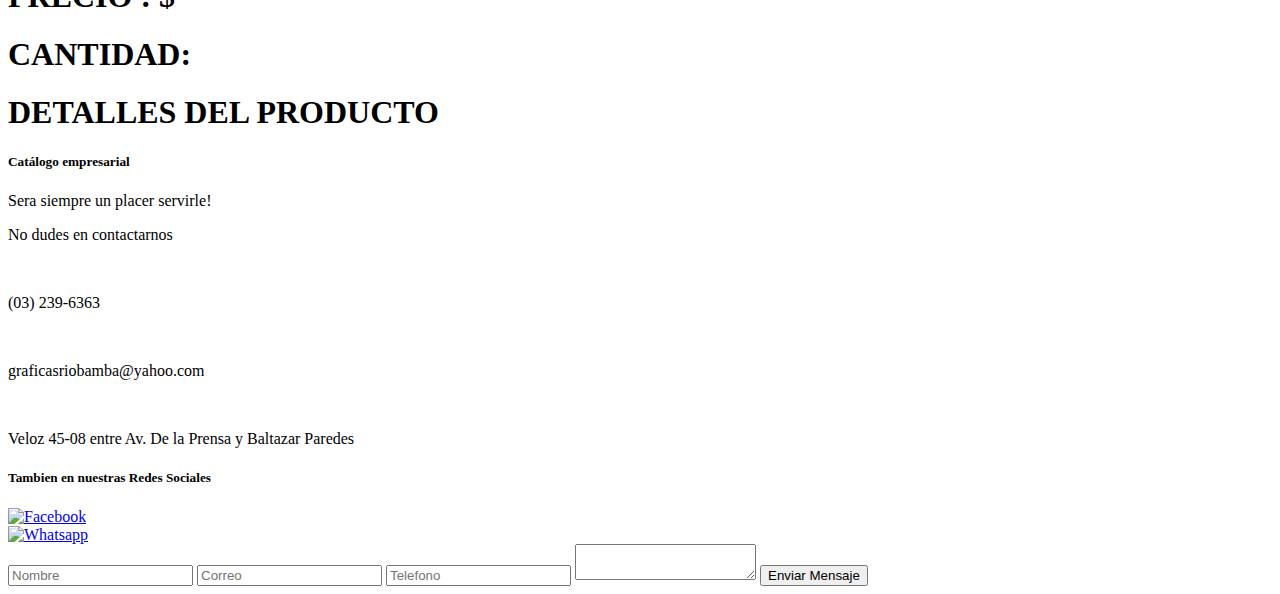
==== commit 194d1f24: "VERSION-BETA/MINOR-FIXES" ====
--- a/GraficasRiobamba/GraficasRiobamba/src/main/resources/templates/index.html
+++ b/GraficasRiobamba/GraficasRiobamba/src/main/resources/templates/index.html
@@ -1,283 +1,437 @@
-
 <!DOCTYPE html>
 <html lang="en">
 <head>
-<title>Gráficas Riobamba</title>
-<meta name="viewport" content="width=device-width, initial-scale=1">
-<meta http-equiv="Content-Type" content="text/html; charset=utf-8" />
-<meta name="keywords" content="Farming Company Responsive web template, Bootstrap Web Templates, Flat Web Templates, Android Compatible web template, 
-Smartphone Compatible web template, free webdesigns for Nokia, Samsung, LG, SonyEricsson, Motorola web design" />
-<script type="application/x-javascript"> addEventListener("load", function() { setTimeout(hideURLbar, 0); }, false); function hideURLbar(){ window.scrollTo(0,1); } </script>
-<!-- bootstrap-css -->
-<link href="/css/bootstrap.css" rel="stylesheet" type="text/css" media="all" />
-<!--// bootstrap-css -->
-<!-- css -->
-<link rel="stylesheet" href="/css/stylecliente.css" type="text/css" media="all" />
+    <meta charset="UTF-8">
+    <title>CATÁLOGO EMPRESARIAL </title>
+    <meta name="viewport" content="width=device-width, initial-scale=1">
+    <!--LINKS CSS -->
+    <link rel="stylesheet" href="/css/styleIndex.css">
+    <link rel="stylesheet" href="/css/portafolioIndex.css">
+    <link rel="stylesheet" href="/css/styleServiceIndex.css">
+    
+    
+    
+    <!-- css -->
+<link href="/css/bootstrapIndex.css" rel="stylesheet" type="text/css" media="all" />
+<link rel="stylesheet" href="/css/stylePortafolioIndex.css" type="text/css" media="all" />
+
 <!--// css -->
-<!-- font-awesome icons -->
-<link href="/css/font-awesome.css" rel="stylesheet"> 
-<!-- //font-awesome icons -->
-
-<script src="/js/jquery-1.11.1.min.js"></script>
-<script src="/css/js/bootstrap.js"></script>
-<script src="/js/SmoothScroll.min.js"></script>
-<script type="text/javascript">
-	jQuery(document).ready(function($) {
-		$(".scroll").click(function(event){		
-			event.preventDefault();
-			$('html,body').animate({scrollTop:$(this.hash).offset().top},1000);
-		});
-	});
-</script>
+
+
+    
+    
+    
+    
 </head>
 <body>
-	<!-- header -->
-	<div class="header">
+ <!--Start Header Smart -->
+  <header>
+    <nav id="nav" class="nav1">
+     <div class="container">
+       <div class="row">
+        <div class="smart-name">
+             <img   src="/imgIndex/img-icon/company.png" alt="">
+            <h3>Company Name</h3>
+         <!-- 
+         <a href="" class="logo"><img src="img/img-logo/logo.png" alt=""></a>
+         -->
+         
+        </div>
+        <div class="navbar">
+           <ul>
+               <li> <a href="#" id="enlace-inicio" class="active">Inicio</a></li>
+               <li> <a href="#" id="enlace-nosotros" clas="btn-header">Nosotros</a></li>
+               <li> <a href="#" id="enlace-servicio" clas="btn-header">Servicios</a></li>
+                <li> <a href="#"id="enlace-proyecto" clas="btn-header">Proyectos</a></li>
+               <li> <a href="#" id="enlace-catalogo" clas="btn-header">Catálogo de Productos</a></li>
+               <li> <a href="#" id="enlace-contacto" clas="btn-header">Contacto</a></li>
+           </ul>
+        </div>
+        </div>
+     </div>
+     </nav>
+  </header>
+  <!--End Header Smart -->
+
+  <!--Star Home Smart -->
+  <section class="home">
+     <div class="container">
+        <div class="row full-screen">
+           <div class="home-content">
+             <div class="block">
+              <h6>Bienvenidos a</h6>
+              <h1>Nombre de la Empresa</h1>
+              <h3>Lema de la  Empresa</h3>
+               <div class="cv-btn">
+                <a  href="#" id="enlace-nosotros1"> ¿Quiénes Somos?</a>
+               </div>
+             </div>
+           </div>
+        </div>
+     </div>
+  </section>
+  <!--End Home Smart -->
+
+  <!--Star About Smart -->
+  <section class="about-smart" id="nosotros">
+     <div class="container">
+        <div class="row">
+           <div class="section-title">
+              <h1>Sobre Nosotros</h1>
+              <p class="small text-uppercase"> Nuestra filosofía </p>
+           </div>
+        </div>
+        <div class="row">
+           <div class="about-content">
+             <div class="row">
+              <div class="img">
+                 <img src="/imgIndex/img-nosotros/nosotros.jpg" alt="about-smart" />
+                 <div class="texto-encima">
+                            <h3>Lorem ipsum dolor ipsum .</h3>
+
+                       </div>
+
+              </div>
+
+
+              <div class="text">
+                 <div class="resumen_ejecutivo">
+                  <h4>¿Quiénes Somos?</h4>
+
+                  <h6>12 Años de Experiencia en el Mercado </h6>
+
+                  <p>Lorem ipsum dolor sit amet, consectetur adipisicing elit. Facilis sunt totam neque laborum placeat! Corporis necessitatibus explicabo non quae eum Lorem ipsum dolor sit amet, consectetur adipisicing elit. Facilis harum fugit aut, magnam est quaerat tenetur culpa id atque, architecto, veritatis ratione voluptas impedit facere excepturi totam unde nam in aperiam dolor suscipit qui. Accusamus voluptatibus labore eveniet laudantium accusantium maxime neque laborum fugit eius maiores hic iure mollitia eos impedit, iusto quod? Natus minus illum soluta accusantium exercitationem quia..</p>
+
+                   </div>
+                  <div class="mision-vision">
+                     <div class="mision-smart">
+                         <h4>MISIÓN</h4>
+                         <p>Lorem ipsum dolor sit amet, consectetur adipisicing elit. Cum culpa quod, reiciendis, suscipit natus quasi voluptatibus repellat cumque veritatis in illo vero modi laboriosam repudiandae ad perferendis incidunt, maiores laborum.</p>
+                     </div>
+
+                     <div class="vision-smart">
+                        <h4>VISIÓN</h4>
+                         <p>Lorem ipsum dolor sit amet, consectetur adipisicing elit. Cum culpa quod, reiciendis, suscipit natus quasi voluptatibus repellat cumque veritatis in illo vero modi laboriosam repudiandae ad perferendis incidunt, maiores laborum.</p>
+                     </div>
+
+                  </div>
+              </div>
+              </div>
+
+           </div>
+
+        </div>
+     </div>
+  </section>
+  <!--End About Smart -->
+
+  <!--Star Service Smart -->
+
+ <section class="w3l-feature-3" id="servicios">
+	<div class="grid top-bottom">
 		<div class="container">
-			<nav class="navbar navbar-default">
-				<!-- Brand and toggle get grouped for better mobile display -->
-				<div class="navbar-header">
-				  <button type="button" class="navbar-toggle collapsed" data-toggle="collapse" data-target="#bs-example-navbar-collapse-1">
-					<span class="sr-only">Toggle navigation</span>
-					<span class="icon-bar"></span>
-					<span class="icon-bar"></span>
-					<span class="icon-bar"></span>
-				  </button>
-					<div class="w3layouts-logo">
-						<h1><a href="index.html">Gráficas <span>Riobamba</span></a></h1>
-					</div>
+			<div class="heading text-center mx-auto">
+                <h3 class="head text-white">I'm Available For Hire</h3>
+                <p class="my-3 head text-white"> Vestibulum ante ipsum primis in faucibus orci luctus et ultrices posuere cubilia Curae;
+                  Nulla mollis dapibus nunc, ut rhoncus
+                  turpis sodales quis. Integer sit amet mattis quam.</p>
+              </div>
+			<div class="middle-section grid-column text-center mt-5 pt-3">
+				<div class="three-grids-columns">
+					<img src="/imgIndex/img-icon/1.png" alt="">
+					<h4>Design</h4>
+					<p>Vestibulum ante ipsum primis in faucibus orci luctus et ultrices posuere cubilia Curae; Nulla mollis dapibus nunc</p>
+					
 				</div>
-
-				<!-- Collect the nav links, forms, and other content for toggling -->
-				<div class="collapse navbar-collapse nav-wil" id="bs-example-navbar-collapse-1">
-					<nav>
-						<ul class="nav navbar-nav">
-							<li class="active"><a href="/GraficasRiobamba/index">Inico</a></li>
-                            <li><a href="#" class="hvr-sweep-to-bottom">Servicios</a></li>
-                            <li><a href="#" class="hvr-sweep-to-bottom">Blog</a></li>
-							<li><a href="/GraficasRiobamba/about"class="hvr-sweep-to-bottom">Sobre Nosotros</a></li>
-                            
-							<li><a href="/GraficasRiobamba/gallery" class="hvr-sweep-to-bottom">Galería</a></li>
-                            <li><a href="/GraficasRiobamba/portafolio"class="hvr-sweep-to-bottom">Catálogo de Productos</a></li>
-							
-							<li><a href="/GraficasRiobamba/mail" class="hvr-sweep-to-bottom">Contáctanos</a></li>
-						</ul>
-					</nav>
+				<div class="three-grids-columns">
+					<img src="/imgIndex/img-icon/2.png" alt="">
+					<h4>Marketing</h4>
+					<p>Vestibulum ante ipsum primis in faucibus orci luctus et ultrices posuere cubilia Curae; Nulla mollis dapibus nunc</p>
+					
 				</div>
-				<!-- /.navbar-collapse -->
-			</nav>
-		</div>
-	</div>
-	<!-- //header -->
-	<!-- banner -->
-	<div class="banner">
-		<div class="container">
-			<section class="slider">
-					<div class="flexslider">
-						<ul class="slides">
-							<li>	
-								<div class="banner_text">
-									<h3>Imprensiones de Folletos, Cuadernos, Lapiceros</h3>
-									<div class="w3ls-line"> </div>
-									<p>Gráficas Riobamba</p>
-									<div class="w3-button">
-										<a href="single.html" class="btn btn-1 btn-1b">Leer Más</a>
-									</div>
-								</div>
-							</li>
-							<li>	
-								<div class="banner_text">
-									<h3>Imprenta en Genaral</h3>
-									<div class="w3ls-line"> </div>
-									<p>Gráficas Riobamba</p>
-									<div class="w3-button">
-										<a href="single.html" class="btn btn-1 btn-1b">Leer Más</a>
-									</div>
-								</div>
-							</li>
-						</ul>
-					</div>
-			</section>
-			<!-- flexSlider -->
-			<link rel="stylesheet" href="css/flexslider.css" type="text/css" media="screen" property="" />
-			<script defer src="js/jquery.flexslider.js"></script>
-			<script type="text/javascript">
-				$(window).load(function(){
-					$('.flexslider').flexslider({
-						animation: "slide",
-						start: function(slider){
-						$('body').removeClass('loading');
-						}
-					});
-				});
-			</script>
-			<!-- //flexSlider -->
-		</div>
-	</div>
-	<!-- //banner -->
-	<!-- services -->
-	<div class="services">
-		<div class="container">
-			<div class="services-main">
-				<div class="services-heading">
-					<h2>Nuestros Servicios</h2>
-					<div class="agileits-line"> </div>
+				<div class="three-grids-columns">
+					<img src="/imgIndex/img-icon/camara.png" alt="">
+					<h4>Photography</h4>
+					<p>Vestibulum ante ipsum primis in faucibus orci luctus et ultrices posuere cubilia Curae; Nulla mollis dapibus nunc</p>
+					
 				</div>
-				<div class="services-bottom">
-					<div class="services-grid">
-						<div class="col-md-6 services-grid-left">
-							<div class="services-icon"><i class="fa fa-envira" aria-hidden="true"></i></div> 
-							<div class="services-text">
-								<h4>ESPACIO PUBLICITARIO</h4>
-								<p>Un medio de comunicación en donde usted puede publicar los nuevos productos, las ofertas, los servicios y promociones que ofrece su negocio.</p>
-							</div>
-							<div class="clearfix"> </div>
-						</div>
-						<div class="col-md-6 services-grid-right">
-							<img src="/images/3.jpg" width="200 px" />
-						</div>
-						<div class="clearfix"> </div>
-					</div>
-					<div class="services-grid">					
-						<div class="col-md-6 services-grid-right ulta-grid">
-							<img src="/images/4.jpg" width="200 px"/>
-						</div>
-						<div class="col-md-6 services-grid-left ulta-grid">
-							<div class="services-icon"><i class="fa fa-magnet" aria-hidden="true"></i></div> 
-							<div class="services-text">
-								<h4>ARTÍCULOS PUBLICITARIOS</h4>
-								<p>Sublime todo tipo de superfícies e imprima en articulos de tela, todo lo que necesite para publicitar su evento.</p>
-							</div>
-							<div class="clearfix"> </div>
-						</div>
-						<div class="clearfix"> </div>
-					</div>
-					<div class="services-grid">
-						<div class="col-md-6 services-grid-left">
-							<div class="services-icon"><i class="fa fa-cog" aria-hidden="true"></i></div> 
-							<div class="services-text">
-								<h4>SELLOS</h4>
-								<p>Su sello en cualquier tamaño y de todo tipo como: automaticos, fechadores, de bolsillo, secos. En materiales de madera y plástico</p>
-							</div>
-							<div class="clearfix"> </div>
-						</div>
-						<div class="col-md-6 services-grid-right">
-							<img src="/images/6.jpg" width="200 px" />
-						</div>
-						<div class="clearfix"> </div>
-					</div>
-				</div>
-				<div class="clearfix"> </div>
 			</div>
 		</div>
 	</div>
-	<!--services -->
-	<!-- services-bottom -->
-	<div class="text-grid">
-		<div class="container">
-			<h4>¡Imprimimos tus ideas!</h4>
-			<p>Pellentesque non nibh ante. Cras hendrerit finibus eros eget elementum. Maecenas sed ultrices dui. Fusce id feugiat arcu. Vivamus sodales mauris sagittis sem tincidunt, vel pretium orci viverra. Nunc pretium, eros id aliquam cursus, tellus nisi gravida sapien, et eleifend ipsum erat eget nisl.</p>
-		</div>
-	</div>
-	<!-- //services-bottom -->
-	<!-- blog -->
-	<div class="blog">
-		<div class="container">
-			<div class="services-heading">
-				<h3>Nuestro Blog</h3>
-				<div class="agileits-line"> </div>
+</section>
+
+
+
+  <!--End Service Smart -->
+
+      <section class="work contenedor" id="proyecto">
+
+             <div class="section-title text-center">
+                	<h1 class="agileits-title ">Projects</h1>
+				<p class="top-p">Mauris vestibulum ac sem at ornare. Praesent feugiat metus pellentesque, finibus massa quis, viverra lacus. Ut nisi ante, dignissim sit amet justo pretium.</p>
+
+             </div>
+
+          <!-- projects -->
+	<div class="portfolio">
+		<div class="container"> 
+			<div class="w3ls-title"> 
+			
 			</div>
-			<div class="agileinfo-blog-grids" th:switch="${blogs}" th:case="*">
-				<div class="col-md-4 wthree-blog" th:each="blog : ${blogs}" >
-					<div class="w3-agileits-blog">
-						<div class="w3-agileits-blog-img">
-							<a href="single.html">
-                                
-                                
-                                <img th:src="@{/GraficasRiobamba/pic/{id}(id=${blog.fotoblog}+.jpg)}"alt="" />
-                            
-                            
-                            </a>
-						</div>
-						<div class="w3-agileits-blog-text">
-							<a th:text="${blog.tituloblog}"></a>
-							<p th:text="${blog.descripcionblog}"></p>
+			<div class="wthree_services_grids">	
+			<!--
+				<ul class="simplefilter">
+					<li class="active" data-filter="all">All</li>
+					<li data-filter="1">Project 1</li>
+					<li data-filter="2">Project 2</li>
+					<li data-filter="3">Project 3</li>
+				</ul> -->
+				<div class="filtr-container" th:switch="${galerias}" th:case="*"  >
+					<div class="col-md-4 col-sm-4 col-xs-6 agi-pro filtr-item" data-category="1" data-sort=""  th:each="galeria : ${galerias}"   >
+						<div class="agileits_portfolio_grid">
+							<a class="group1" href="images/g1.jpg" title="Prefabrication">
+								<img   th:src="@{/GraficasRiobamba/pic/{id}(id=${galeria.foto}+.jpg)}"     class="img-responsive"  alt=""  /> 
+								<div class="w3_textbox">
+									<h4  th:text="${galeria.titulo}"> </h4>
+									<p th:text="${galeria.descripcion}"   > </p>
+								</div>
+							</a> 
 						</div>
 					</div>
+				
+				   <div class="clearfix"> </div>
 				</div>
-
-			
-				<div class="clearfix"> </div>
 			</div>
 		</div>
 	</div>
-	<!-- //blog -->
-	<!-- footer -->
-	<div class="footer">
-		<div class="container">
-			<div class="agileinfo_footer_grids">
-				<div class="col-md-4 agileinfo_footer_grid">
-					<div class="agile-logo">
-						<h4><a href="index.html">Gráficas<span>Riobamba</span></a></h4>
-					</div>
-					<p>Etiam condimentum mi nec tortor euismod, id lobortis odio dictum. Cras 
-						suscipit elit eget mi volutpat facilisis.</p>
-					<div class="agileinfo-social-grids">
-						<ul>
-							<li><a href="#"><i class="fa fa-facebook"></i></a></li>
-							<li><a href="#"><i class="fa fa-twitter"></i></a></li>
-							<li><a href="#"><i class="fa fa-rss"></i></a></li>
-							<li><a href="#"><i class="fa fa-vk"></i></a></li>
-						</ul>
-					</div>
-				</div>
-				<div class="col-md-4 agileinfo_footer_grid">
-					<h3>Información de Contacto</h3>
-					<ul class="agileinfo_footer_grid_list">
-						<li><i class="glyphicon glyphicon-map-marker" aria-hidden="true"></i>Veloz 45-08 entre Av. De la Prensa  <span>y Baltazar Paredes</span></li>
-						<li><i class="glyphicon glyphicon-envelope" aria-hidden="true"></i><a href="graficasriobamba@yahoo.com">graficasriobamba@yahoo.com</a></li>
-						<li><i class="glyphicon glyphicon-earphone" aria-hidden="true"></i>(03) 239-6363</li>
-					</ul>
-				</div>
-				<div class="col-md-4 agileinfo_footer_grid">
-					<h3>Navegación</h3>
-					<ul class="agileinfo_footer_grid_nav">
-						<li><span class="glyphicon glyphicon-chevron-right" aria-hidden="true"></span><a href="/GraficasRiobamba/index">Inicio</a></li>
-                        <li><span class="glyphicon glyphicon-chevron-right" aria-hidden="true"></span><a href="/GraficasRiobamba/index">Servicios</a></li>
-                        <li><span class="glyphicon glyphicon-chevron-right" aria-hidden="true"></span><a href="/GraficasRiobamba/index">Blog</a></li>
-						<li><span class="glyphicon glyphicon-chevron-right" aria-hidden="true"></span><a href="/GraficasRiobamba/about">Sobre Nosotros</a></li>
-						<li><span class="glyphicon glyphicon-chevron-right" aria-hidden="true"></span><a href="/GraficasRiobamba/gallery">Galeria</a></li>
-                        <li><span class="glyphicon glyphicon-chevron-right" aria-hidden="true"></span><a href="/GraficasRiobamba/portafolio">Catálogo de Productos</a></li>
-
-						<li><span class="glyphicon glyphicon-chevron-right" aria-hidden="true"></span><a href="/GraficasRiobamba/mail">Contactanos</a></li>
-					</ul>
-				</div>
-				<div class="clearfix"> </div>
-			</div>
-			<div class="w3agile_footer_copy">
-				<p>&copy; 2020 ESPOCH. Requisitos de Software  <a href="http://www.espoch.edu.ec">www.espoc.edu.ec</a></p>
-			</div>
-		</div>
-	</div>
-	<!-- //footer -->
-	<script  src="/js/move-top.js"></script>
-	<script src="/js/easing.js"></script>
-	<!-- here stars scrolling icon -->
+	<!-- //projects --> 
+
+      
+      
+      
+      
+      
+      
+      
+      
+      
+      
+      
+       
+        </section>
+
+
+    <!--Star Portafolio Works Smart -->
+
+        <section class="work contenedor" id="catalogo">
+
+             <div class="section-title text-center">
+                <h1>Catálogo de Productos</h1>
+
+             </div>
+          
+            <div class="galeria-work" th:switch="${productos}" th:case="*"  >
+                               
+                                    <div class="producto" th:each="producto : ${productos}">
+                                             <div class="categoria">
+                                                 <h1 th:text="${producto.categoria}"> </h1>
+                                             </div>
+                                             
+                                              <div class="img">
+                                                <img th:src="@{/GraficasRiobamba/pic/{id}(id=${producto.foto}+.jpg)}" alt="">
+                                              </div>
+                                              <div class="info">
+                                                  <div class="nombre">
+                                                    
+                                                     <h1 th:text="${producto.nombre}" > </h1>
+                                                  </div>
+                                                  <div class="contenedor-precio">
+                                                      <div class="precio">
+                                                          <h1>PRECIO : $ </h1>
+                                                      </div>
+                                                       <div class="valor">
+                                                            <h1 th:text="${producto.precio}"> </h1>
+                                                       </div>
+                                                     
+                                                  </div>
+
+                                                    <div class="contenedor-precio2">
+                                                      <div class="precio">
+                                                          <h1>CANTIDAD: </h1>
+                                                      </div>
+                                                       <div class="valor">
+                                                            <h1 th:text="${producto.cantidad}" > </h1>
+                                                       </div>
+                                                     
+                                                  </div>
+                                                  
+                                                                                                            
+                                                 
+
+
+                                                 
+                                              </div>
+                                              
+                                              <div class="descripcion">
+                                                  <div class="des">
+                                                      <h1>DETALLES DEL PRODUCTO</h1>
+                                                  </div>
+                                                  <div class="parrafo">
+                                                      <p th:text="${producto.descripcion}"    > </p>
+                                                  </div>
+                                                  
+                                              </div>
+                                              
+                                              
+                                            
+
+                                </div>
+                                                              
+                                                        
+                                
+            
+              
+                
+              
+            </div>
+  
+        </section>
+        
+
+
+     <!--End Portafolio Works Smart -->
+     <!--End Portafolio Works Smart -->
+
+
+
+      <!--Start footer -->
+
+
+  <footer class="footer" id="contacto">
+      <div class="container">
+            <div class="row">
+                 <div class="contact-content">
+                       <div class="info-contact">
+                           <div class="content-info">
+                              <div class=" info">
+                                  <h5> Catálogo empresarial  </h5>
+                                        <pi>Sera siempre un placer servirle!</pi>
+                                        <p>No dudes en contactarnos</p>
+                              </div>
+
+                               <div class="telefonos">
+                                  <div class="telefono">
+                                     <div class="icon">
+                                         <img src="/imgIndex/img-icon/telefono.png" alt="">
+                                     </div>
+
+                                     <div class="text">
+                                         <p> (03) 239-6363 </p>
+                                     </div>
+
+                                  </div>
+                                  <div class="correo">
+                                       <div class="icon">
+                                         <img src="/imgIndex/img-icon/email.png" alt="">
+                                       </div>
+
+                                     <div class="text">
+                                         <p> graficasriobamba@yahoo.com </p>
+                                     </div>
+                                  </div>
+                                  <div class="ubicacion">
+                                       <div class="icon">
+                                         <img src="/imgIndex/img-icon/ubicacion.png" alt="">
+                                         </div>
+                                         <div class="text">
+                                        <p> Veloz 45-08 entre Av. De la Prensa y Baltazar Paredes </p>
+
+                                         </div>
+                                  </div>
+                               </div>
+
+                           </div>
+
+                           <div class="Redes-Sociales">
+                               <h5> Tambien en nuestras Redes Sociales  </h5>
+                               <div class="contenedor-social">
+                                      <div class="icon-social">
+                                          <a title="Facebook" href="https://www.facebook.com/profile.php?id=100009600577991" target="_blank"><img src="/imgIndex/img-icon/icon2.png" alt="Facebook"></a>
+                                      </div>
+                                      <div class="icon-social">
+                                          <a title="Whatsapp" href="https://api.whatsapp.com/send?phone=593997665258" target="_blank"><img src="/imgIndex/img-icon/whatsapp.png" alt="Whatsapp"></a>
+                                      </div>
+
+
+
+                               </div>
+
+                           </div>
+
+
+
+                       </div>
+
+
+                       <div class="formulario-contact">
+
+
+                                          <div class="contenedor-mensaje">
+                                                <form >
+                                                   <input type="text" name="Nombre" placeholder="Nombre">
+                                                   <input type="text" name="Correo" placeholder="Correo">
+                                                   <input  type="text" name="telefono" placeholder="Telefono">
+                                                  
+                                                   <textarea   name="mensaje"    placeholder="Escriba aqui su mensaje" > </textarea>
+
+                                     <button id="btn-abrir-popup" class="btn-abrir-popup buttonEnviar">Enviar Mensaje</button>
+
+
+
+
+
+                                                </form>
+
+
+
+
+
+
+
+                                       </div>
+
+                       </div>
+
+
+
+
+
+                 </div>
+
+            </div>
+
+      </div>
+
+  </footer>
+
+
+
+   <!-- End footer -->
+
+<!--LINKS JS -->
+    <script src="/js/jquery-3.4.1.min.js"></script>
+    <script src="/js/mainIndex.js"></script>
+    <script src="/js/filterIndex.js"></script>
+    <script src="/js/jquery-1.11.1.min.js"></script>
+    <script src="/js/bootstrapIndex.js"></script>
+    <script src="/js/filterizrIndex.js"></script>  
+	<script src="/js/controlsIndex.js"></script> 
 	<script type="text/javascript">
-		$(document).ready(function() {
-			/*
-				var defaults = {
-				containerID: 'toTop', // fading element id
-				containerHoverID: 'toTopHover', // fading element hover id
-				scrollSpeed: 1200,
-				easingType: 'linear' 
-				};
-			*/
-								
-			$().UItoTop({ easingType: 'easeOutQuart' });
-								
-			});
-	</script>
-<!-- //here ends scrolling icon -->
-</body>	
-</html>+		$(function() {
+			//Initialize filterizr with default options
+			$('.filtr-container').filterizr();
+		});
+	</script>	
+
+</body>
+</html>
